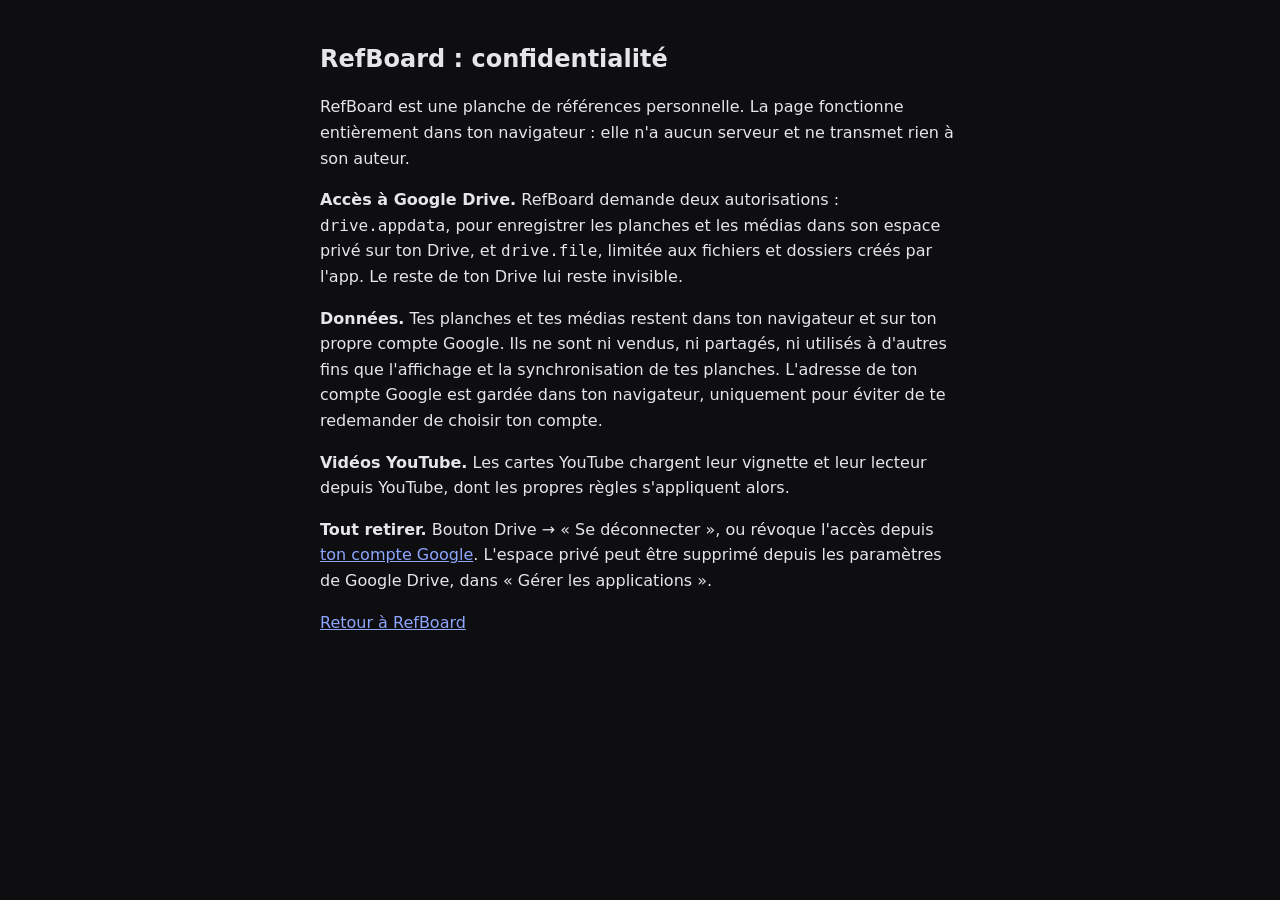
==== confidentialite.html @ 032a44ed "Page de confidentialité (demandée par Google pour publier l'app) Co-Authored-By: Claude Opus 5.5 <no" ====
<!doctype html>
<html lang="fr">
<head>
  <meta charset="utf-8">
  <meta name="viewport" content="width=device-width, initial-scale=1">
  <title>RefBoard · Confidentialité</title>
  <style>
    body { max-width: 640px; margin: 40px auto; padding: 0 16px; font: 16px/1.6 system-ui, -apple-system, "Segoe UI", sans-serif; background: #0e0e10; color: #e6e6e9; }
    h1 { font-size: 24px; }
    a { color: #8ea6ff; }
  </style>
</head>
<body>
  <h1>RefBoard : confidentialité</h1>
  <p>RefBoard est une planche de références personnelle. La page fonctionne entièrement dans ton navigateur : elle n'a aucun serveur et ne transmet rien à son auteur.</p>
  <p><strong>Accès à Google Drive.</strong> RefBoard demande deux autorisations : <code>drive.appdata</code>, pour enregistrer les planches et les médias dans son espace privé sur ton Drive, et <code>drive.file</code>, limitée aux fichiers et dossiers créés par l'app. Le reste de ton Drive lui reste invisible.</p>
  <p><strong>Données.</strong> Tes planches et tes médias restent dans ton navigateur et sur ton propre compte Google. Ils ne sont ni vendus, ni partagés, ni utilisés à d'autres fins que l'affichage et la synchronisation de tes planches. L'adresse de ton compte Google est gardée dans ton navigateur, uniquement pour éviter de te redemander de choisir ton compte.</p>
  <p><strong>Vidéos YouTube.</strong> Les cartes YouTube chargent leur vignette et leur lecteur depuis YouTube, dont les propres règles s'appliquent alors.</p>
  <p><strong>Tout retirer.</strong> Bouton Drive → « Se déconnecter », ou révoque l'accès depuis <a href="https://myaccount.google.com/permissions">ton compte Google</a>. L'espace privé peut être supprimé depuis les paramètres de Google Drive, dans « Gérer les applications ».</p>
  <p><a href="./">Retour à RefBoard</a></p>
</body>
</html>
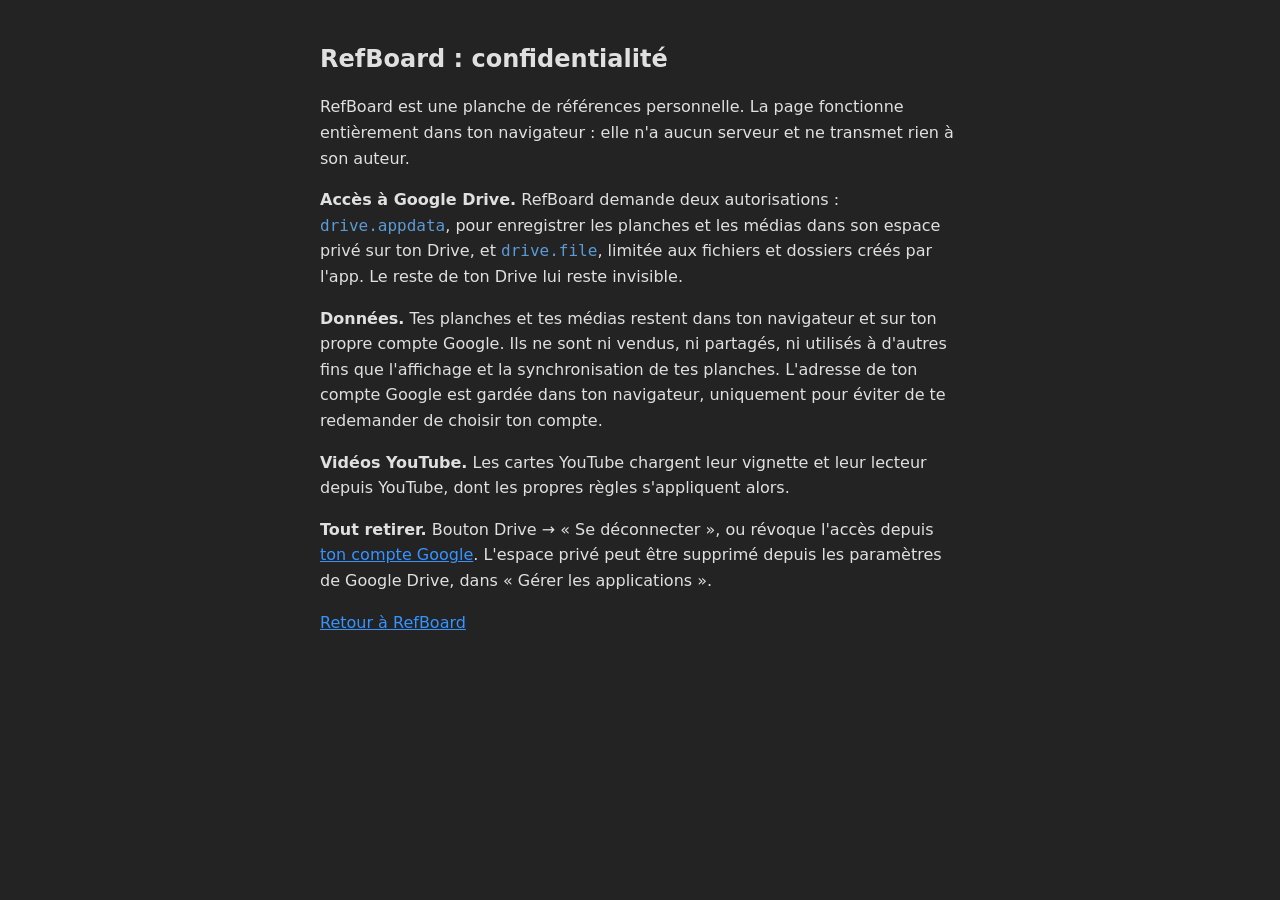
==== commit c4572a84: "Mise en conformite MY APPS (novembre 2026) - build.bat / lancer.bat communs (_Commun\app_outils.py, " ====
--- a/confidentialite.html
+++ b/confidentialite.html
@@ -4,10 +4,11 @@
   <meta charset="utf-8">
   <meta name="viewport" content="width=device-width, initial-scale=1">
   <title>RefBoard · Confidentialité</title>
+  <link rel="stylesheet" href="css/theme.css?v=12">
   <style>
-    body { max-width: 640px; margin: 40px auto; padding: 0 16px; font: 16px/1.6 system-ui, -apple-system, "Segoe UI", sans-serif; background: #0e0e10; color: #e6e6e9; }
+    body { max-width: 640px; margin: 40px auto; padding: 0 16px; font: 16px/1.6 var(--police); }
     h1 { font-size: 24px; }
-    a { color: #8ea6ff; }
+    code { color: var(--accent-doux); }
   </style>
 </head>
 <body>
--- a/css/theme.css
+++ b/css/theme.css
@@ -0,0 +1,116 @@
+/*
+ * theme.css — identité visuelle commune des apps web de MY APPS (thème sombre).
+ *
+ * SOURCE UNIQUE : _Commun\theme.css. Les apps web (RefBoard, X Bookmarks, Bridge, Photo Album…)
+ * en ont une COPIE IDENTIQUE à côté de leur propre CSS, chargée AVANT lui.
+ * Ne pas modifier la copie sur place : modifier ici, puis recopier.
+ *
+ * Mêmes valeurs que _Commun\theme.py (référence : Tracker). Une couleur = un sens partout.
+ * Icônes : SVG inline du jeu commun (_Commun\icones_ui\*.svg, 24 × 24, trait 2, currentColor)
+ * dans un élément de classe « icone ».
+ */
+
+:root {
+  color-scheme: dark;
+
+  /* Fonds */
+  --fond-app: #232323;
+  --fond-panneau: #1e1e1e;
+  --fond-carte: #2b2b2b;
+  --ligne-alternee: #323232;
+  --survol: #555555;            /* poignée de barre de défilement survolée */
+
+  /* Bordures */
+  --bordure: #444444;
+  --bordure-douce: #3a3a3a;
+
+  /* Accent */
+  --accent: #3794ff;
+  --accent-doux: #5b9bd5;       /* titres de section */
+  --sur-accent: #ffffff;        /* texte posé sur l'accent */
+
+  /* Textes */
+  --texte: #e0e0e0;
+  --texte-secondaire: #8a8a8a;
+  --texte-discret: #7a7a7a;
+
+  /* Couleurs sémantiques */
+  --critique: #ff5252;          /* erreur, suppression */
+  --attention: #ff9800;
+  --intermediaire: #ffd54f;
+  --succes: #66bb6a;
+  --categorie-a: #ba68c8;
+  --categorie-b: #ffb74d;
+
+  /* Formes */
+  --rayon: 4px;                 /* boutons, champs */
+  --rayon-carte: 6px;           /* cartes, panneaux */
+  --rayon-petit: 3px;           /* pastilles, éléments de liste */
+
+  /* Police */
+  --police: "Segoe UI", "Noto Sans", system-ui, -apple-system, Roboto, sans-serif;
+  --taille-texte: 14px;         /* 11 pt Qt ≈ 14 px à l'écran */
+}
+
+/* ---------- Base ---------- */
+html { background: var(--fond-app); }
+body {
+  margin: 0;
+  background: var(--fond-app);
+  color: var(--texte);
+  font-family: var(--police);
+  font-size: var(--taille-texte);
+}
+::selection { background: var(--accent); color: var(--sur-accent); }
+
+a { color: var(--accent); }
+a:hover { color: var(--accent-doux); }
+
+/* ---------- Boutons ---------- */
+button {
+  font: inherit;
+  color: var(--texte);
+  background: var(--fond-carte);
+  border: 1px solid var(--bordure);
+  border-radius: var(--rayon);
+  cursor: pointer;
+}
+button:hover { border-color: var(--accent); }
+button:active { background: var(--ligne-alternee); }
+button:disabled { color: var(--texte-discret); border-color: var(--bordure-douce); cursor: default; }
+
+/* ---------- Champs ---------- */
+input, select, textarea {
+  font: inherit;
+  color: var(--texte);
+  background: var(--fond-carte);
+  border: 1px solid var(--bordure);
+  border-radius: var(--rayon);
+}
+input::placeholder, textarea::placeholder { color: var(--texte-discret); }
+input:focus, select:focus, textarea:focus { border-color: var(--accent); outline: none; }
+input[type="checkbox"], input[type="radio"], input[type="range"], progress { accent-color: var(--accent); }
+
+/* Focus clavier toujours visible, à l'accent */
+:focus-visible { outline: 2px solid var(--accent); outline-offset: 2px; }
+
+/* ---------- Barres de défilement ---------- */
+html { scrollbar-color: var(--bordure) transparent; }
+::-webkit-scrollbar { width: 10px; height: 10px; }
+::-webkit-scrollbar-track { background: transparent; }
+::-webkit-scrollbar-thumb { background: var(--bordure); border-radius: 4px; }
+::-webkit-scrollbar-thumb:hover { background: var(--survol); }
+
+/* ---------- Icônes (SVG inline du jeu commun) ---------- */
+.icone {
+  width: 20px;
+  height: 20px;
+  flex: none;
+  display: inline-block;
+  vertical-align: middle;
+  fill: none;
+  stroke: currentColor;
+  stroke-width: 2;
+  stroke-linecap: round;
+  stroke-linejoin: round;
+}
